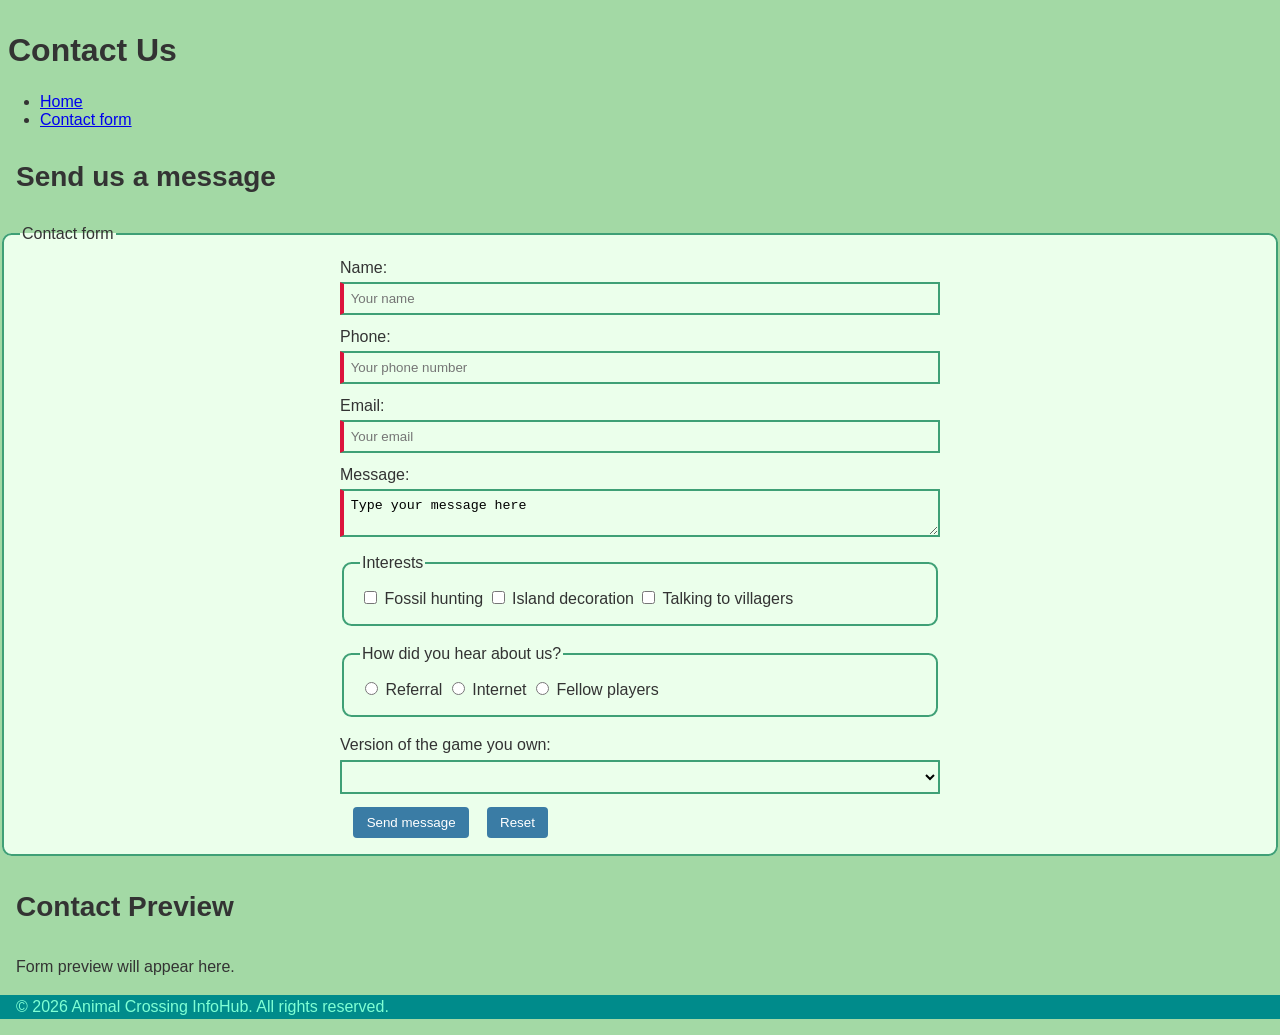
==== pages/contact.html @ 3f6a7daf "Initial commit" ====
<!DOCTYPE html>
<html lang="en-GB">
    <head>
        <link rel="stylesheet" href="../css/styles.css">
        <script src="../js/myJS.js" defer></script>
        <script type="module" src="../js/i18n/i18n.js" defer></script>
        <meta charset="UTF-8">
        <meta name="viewport" content="width=device-width, initial-scale=1.0">
        <title data-i18n="contact.pageTitle">Contact - AC InfoHub</title>
    </head>

    <body>
        <header>
            <h1 data-i18n="contact.title">Contact Us</h1>
        </header>

        <main>

            <nav>
                <ul>
                    <li><a href="../index.html" data-i18n="nav.home">Home</a></li>
                    <li><a href="#contactForm" data-i18n="nav.contactForm">Contact form</a></li>
                </ul>
            </nav>

            <section id="contactForm">
                <h2 data-i18n="contact.subtitle">Send us a message</h2>

                <fieldset>
                    <legend data-i18n="contact.formLegend">Contact form</legend>

                    <!--ReqH16-->
                    <form action="mailto:info@acinfohub.com?subject=Contact%20Form" method="post"
                    onsubmit="return validateForm();" onkeydown="handleKeyDown(event)" novalidate>

                        <!--ReqH17-->
                        <label for="name" data-i18n="contact.nameLabel">Name:</label>   <!--ReqH19-->
                        <input type="text" id="name" name="name" pattern="[A-Z][a-z]+" required
                            oninput="updatePreview(); checkValidityState(this)"
                            onmouseover="handleMouseOver(this)"
                            onmouseout="handleMouseOut(this)"
                            data-i18n-placeholder="contact.namePlaceholder"
                            placeholder="Your name">

                        <label for="phone" data-i18n="contact.phoneLabel">Phone:</label>
                        <input type="tel" id="phone" name="phone" required
                            oninput="updatePreview(); checkValidityState(this)"
                            onmouseover="handleMouseOver(this)"
                            onmouseout="handleMouseOut(this)"
                            data-i18n-placeholder="contact.phonePlaceholder"
                            placeholder="Your phone number">

                        <label for="email" data-i18n="contact.emailLabel">Email:</label>
                        <input type="email" id="email" name="email" required
                            oninput="updatePreview(); checkValidityState(this)"
                            onmouseover="handleMouseOver(this)"
                            onmouseout="handleMouseOut(this)"
                            data-i18n-placeholder="contact.emailPlaceholder"
                            placeholder="Your email">

                        <label for="message" data-i18n="contact.messageLabel">Message:</label>
                        <textarea id="message" name="message" required
                                oninput="updatePreview(); checkValidityState(this)"
                                onmouseover="handleMouseOver(this)"
                                onmouseout="handleMouseOut(this)"
                                data-i18n-placeholder="contact.messagePlaceholder">Type your message here</textarea>


                        <!--ReqH20(checkbox)-->
                        <fieldset>
                            <legend data-i18n="contact.interestsLegend">Interests</legend>

                            <input type="checkbox" id="Fossil" name="Interests" value="Fossil">
                            <label for="Fossil" data-i18n="contact.interest.fossil">Fossil hunting</label>

                            <input type="checkbox" id="Island" name="Interests" value="Island">
                            <label for="Island" data-i18n="contact.interest.island">Island decoration</label>

                            <input type="checkbox" id="Talking" name="Interests" value="Talking">
                            <label for="Talking" data-i18n="contact.interest.talking">Talking to villagers</label>
                        </fieldset>

                        <!--ReqH20(radio)-->
                        <fieldset>
                            <legend data-i18n="contact.hearLegend">How did you hear about us?</legend>

                            <input type="radio" id="referral" name="referral" value="referral">
                            <label for="referral" data-i18n="contact.hear.referral">Referral</label>

                            <input type="radio" id="internet" name="referral" value="internet">
                            <label for="internet" data-i18n="contact.hear.internet">Internet</label>

                            <input type="radio" id="players" name="referral" value="players">
                            <label for="players" data-i18n="contact.hear.players">Fellow players</label>
                        </fieldset>

                        <!--ReqH20(optgroup)-->
                        <label for="category" data-i18n="contact.versionLabel">Version of the game you own:</label>
                        <select id="category" name="category">
                            <optgroup label="Most popular" data-i18n="contact.versionGroup.popular">
                                <option value="wildWorld" data-i18n="contact.version.wildWorld">Wild World</option>
                                <option value="newLeaf" data-i18n="contact.version.newLeaf">New Leaf</option>
                                <option value="newHorizons" data-i18n="contact.version.newHorizons">New Horizons</option>
                            </optgroup>
                            <optgroup label="Others" data-i18n="contact.versionGroup.others">
                                <option value="2004" data-i18n="contact.version.2004">2004's version</option>
                                <option value="city" data-i18n="contact.version.city">Let's go to the city</option>
                                <option value="designer" data-i18n="contact.version.designer">Happy Home Designer</option>
                                <option value="amiibo" data-i18n="contact.version.amiibo">amiibo Festival</option>
                            </optgroup>
                        </select>

                        <!-- ReqJ5 -->
                        <div id="error-box" class="error-box"></div>

                        <!--ReqH18--> 
                        <button class="btn" id="submit" type="submit" data-i18n="contact.sendBtn">Send message</button>
                        <button class="btn" type="reset" data-i18n="contact.resetBtn">Reset</button>

                    </form>
                </fieldset>
            </section>

            <!-- ReqJ2 -->
             <section id="preview">
                <h2 data-i18n="contact.previewTitle">Contact Preview</h2>
                <div id="preview-content">
                    <p data-i18n="contact.previewPlaceholder">Form preview will appear here.</p>
                </div>
             </section>

        </main>

        <footer lang="en">
            <p data-i18n="footer.rights">&copy; 2026 AC InfoHub. All rights reserved.</p>
        </footer>
    </body>
</html>
---- css/styles.css ----
body {
    /* ReqC1 - C2 */
    font-family: 'Gill Sans', 'Gill Sans MT', Calibri, 'Trebuchet MS', sans-serif;
    font-size: 1rem;

    /* ReqC4 */
    background-color: #A3D9A5;
    color: #333;
    margin: 0;
    padding: 0;
}

p {
    margin: 1em;
    line-height: 1.5;
}


/* ReqC3 */
h1 {
    font-size: 2rem;
    font-weight: bold;
    margin: 1.5rem 0 1rem;
    padding: 0.5rem;
}
h2 {
    font-size: 1.75rem;
    margin: 1rem 0 1rem;
    padding: 1rem;
}

/* ReqC7 */
.card {
    background-color: #CDECC8;
    border: 2px solid #5C8A6E;
    border-radius: 1em;
    padding: 0.5em;
    margin: 1.5em auto;
    width: 90%;
}

/* ReqC8 */
#contact {
    background-color: #A7DDE8;
    border: 2px solid #5C8A6E;
    padding: 1em;
    margin: 1.5em auto;
    width: 90%;
    border-radius: 1em;
}

/* ReqC17 */
table {
    border: 1px solid #8725b8;
    border-collapse: collapse;
    width: 65vw;
    margin-left: 1.5em;
    font-family: 'Gill Sans', 'Gill Sans MT', Calibri, 'Trebuchet MS', sans-serif;
}
th, td {
    border: 2px solid rgb(44, 139, 144);
    padding: 0.6em;
    text-align: left;
}
thead th {
    background-color: rgb(122, 219, 213);
    font-weight: bold;
}
thead tr:hover th {
    background-color: rgb(90, 220, 135);
}

/* ReqC18 */
form {
    font-family: 'Gill Sans', 'Gill Sans MT', Calibri, 'Trebuchet MS', sans-serif;
    max-width: 600px;
    margin: 0 auto;
}

input[type="text"],
input[type="email"],
input[type="tel"],
textarea,
select {
    width: 100%;
    padding: 0.5em;
    margin: 0.4em 0 1em;
    border: 2px solid rgb(63, 160, 118);
    border-radius: 0.4px;
    background-color: rgb(235, 255, 235);
    box-sizing: border-box;
}

input:focus,
textarea:focus,
select:focus {
    outline: none;
    border-color: rgb(40, 120, 90);
    background-color: rgb(220, 255, 220);
}

input:required,
textarea:required {
    border-left: 4px solid crimson;
}

.option {
    display: flex;
    align-items: center;
    gap: 0.4em;
    margin-bottom: 0.4em;
}

fieldset {
    margin-bottom: 1.2em;
    padding: 1em;
    border: 2px solid rgb(63, 160, 118);
    border-radius: 0.6em;
    background-color: rgb(235, 255, 235);
}

/* ReqC19 */
.btn {
    padding: 0.6em 1em;
    margin-left: 1em;
    border: none;
    background-color: #3A7CA5;
    color: white;
    border-radius: 4px;
    cursor: pointer;
}

.btn:hover {
    background-color: #2F5E87;
}


/* ReqC20 */
.responsive {
    width: 80%;
    margin: 0 auto;
    padding: 1em;
}
/* layout adapts on smaller screens */
@media (max-width: 768px) {
  .responsive {
    width: 90%;
    padding: 0.8em;
  }
}
/* very narrow screens (mobile) */
@media (max-width: 480px) {
  .responsive {
    width: 100%;
    padding: 0.6em;
  }
}

/* ReqJ3 */
input.valid, textarea.valid, select.valid {
    border-color: #3A7CA5;
    box-shadow: 0 0 0 3px rgba(58,124,165,0.25);
}
input.invalid, textarea.invalid, select.invalid {
    border-color: #8B1E3F;
    box-shadow: 0 0 0 3px rgba(139,30,63,0.25);
}


/* ReqJ5 */
.error-box {
    color: #b00020;
    background-color: #fce4e4;
    border: 0.08em solid #f5c2c7;
    border-radius: 0.375em;      /* soft rounded corners */
    font-family: Arial, sans-serif;
    font-size: 0.95em;
    padding: 0.625em 0.9375em;   /* vertical and horizontal spacing */
    margin-top: 0.75em;          /* spacing above the box */
    line-height: 1.4;            /* improves readability */
    display: none;               /* hidden by default */
}
/* Show error box when it has content */
.error-box.visible {
    display: block;
}


/* ReqJ7 */
.highlight {
    background-color: #F6F0D8;
}

button.highlight {
    background-color: #8C6A4A;
    color: white;
    border: 0.15em solid #5E472F;
    font-weight: bold;
    box-shadow: 0 0 6px rgba(63,160,118,0.5);
}

/* ReqJ8 */
input, textarea {
    transition: background-color 0.2s;
}
input.highlight,
textarea.highlight {
    background-color: rgb(179, 255, 204);
}



/* sess09 */
#language-switcher {
    width: auto;
    display: inline-block
}

/* ReqI11 */
footer:lang(en) {
    color:aquamarine;
    background-color: darkcyan;
}
footer:lang(es) {
    color:pink;
    background-color: palevioletred;
}
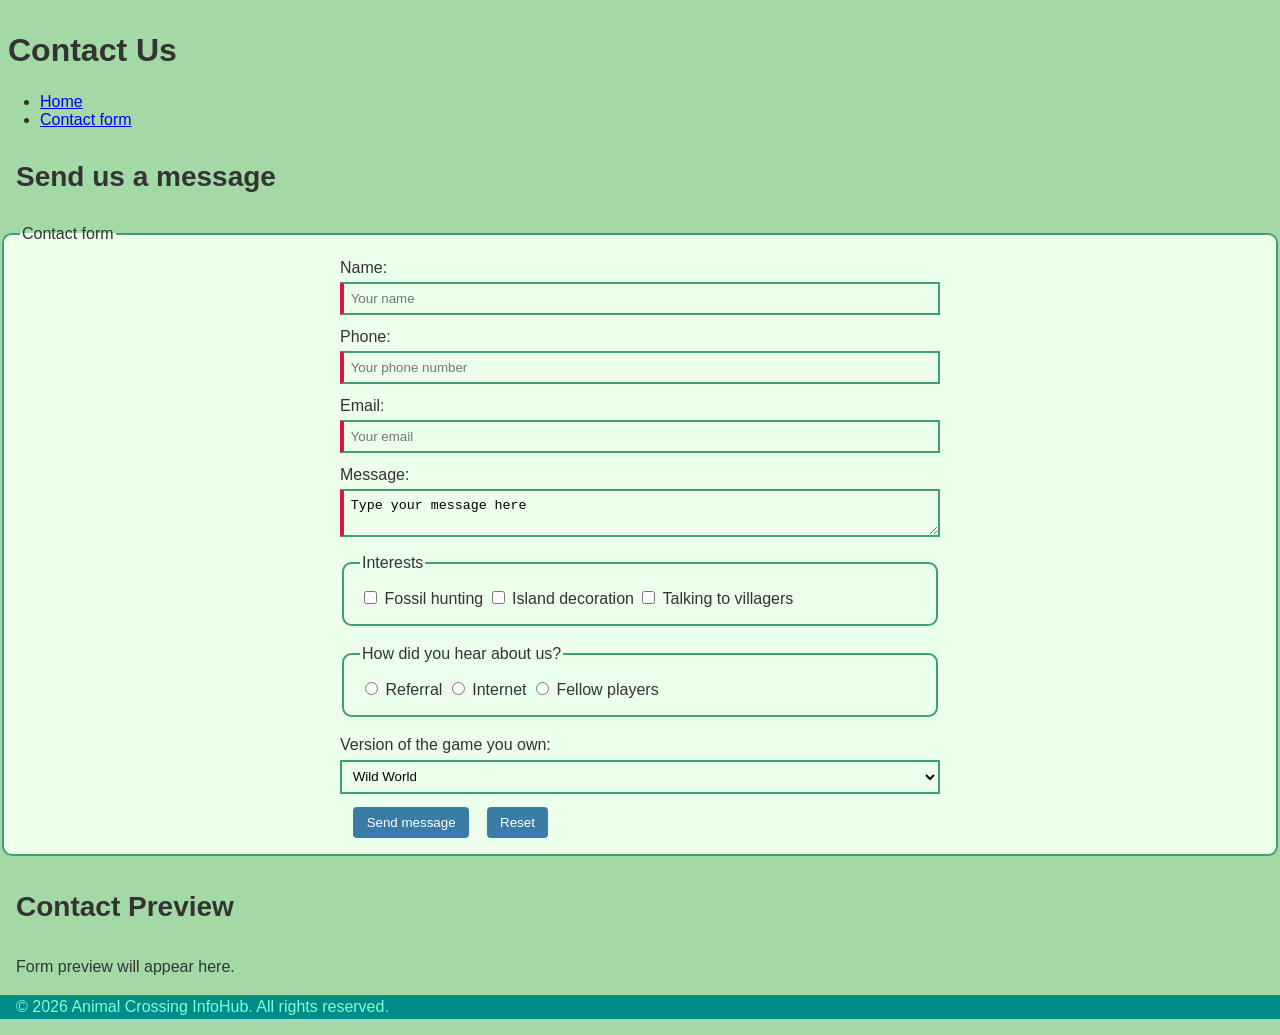
==== commit 0f19be37: "form fixed" ====
--- a/pages/contact.html
+++ b/pages/contact.html
@@ -97,12 +97,13 @@
                         <!--ReqH20(optgroup)-->
                         <label for="category" data-i18n="contact.versionLabel">Version of the game you own:</label>
                         <select id="category" name="category">
-                            <optgroup label="Most popular" data-i18n="contact.versionGroup.popular">
+                            <optgroup data-i18n-label="contact.versionGroup.popular" label="Most popular">
                                 <option value="wildWorld" data-i18n="contact.version.wildWorld">Wild World</option>
                                 <option value="newLeaf" data-i18n="contact.version.newLeaf">New Leaf</option>
                                 <option value="newHorizons" data-i18n="contact.version.newHorizons">New Horizons</option>
                             </optgroup>
-                            <optgroup label="Others" data-i18n="contact.versionGroup.others">
+
+                            <optgroup data-i18n-label="contact.versionGroup.others" label="Others">
                                 <option value="2004" data-i18n="contact.version.2004">2004's version</option>
                                 <option value="city" data-i18n="contact.version.city">Let's go to the city</option>
                                 <option value="designer" data-i18n="contact.version.designer">Happy Home Designer</option>
--- a/css/styles.css
+++ b/css/styles.css
@@ -68,6 +68,9 @@
 }
 thead tr:hover th {
     background-color: rgb(90, 220, 135);
+}
+tr:nth-child(even) { 
+    background-color: #f2f2f2; 
 }
 
 /* ReqC18 */
